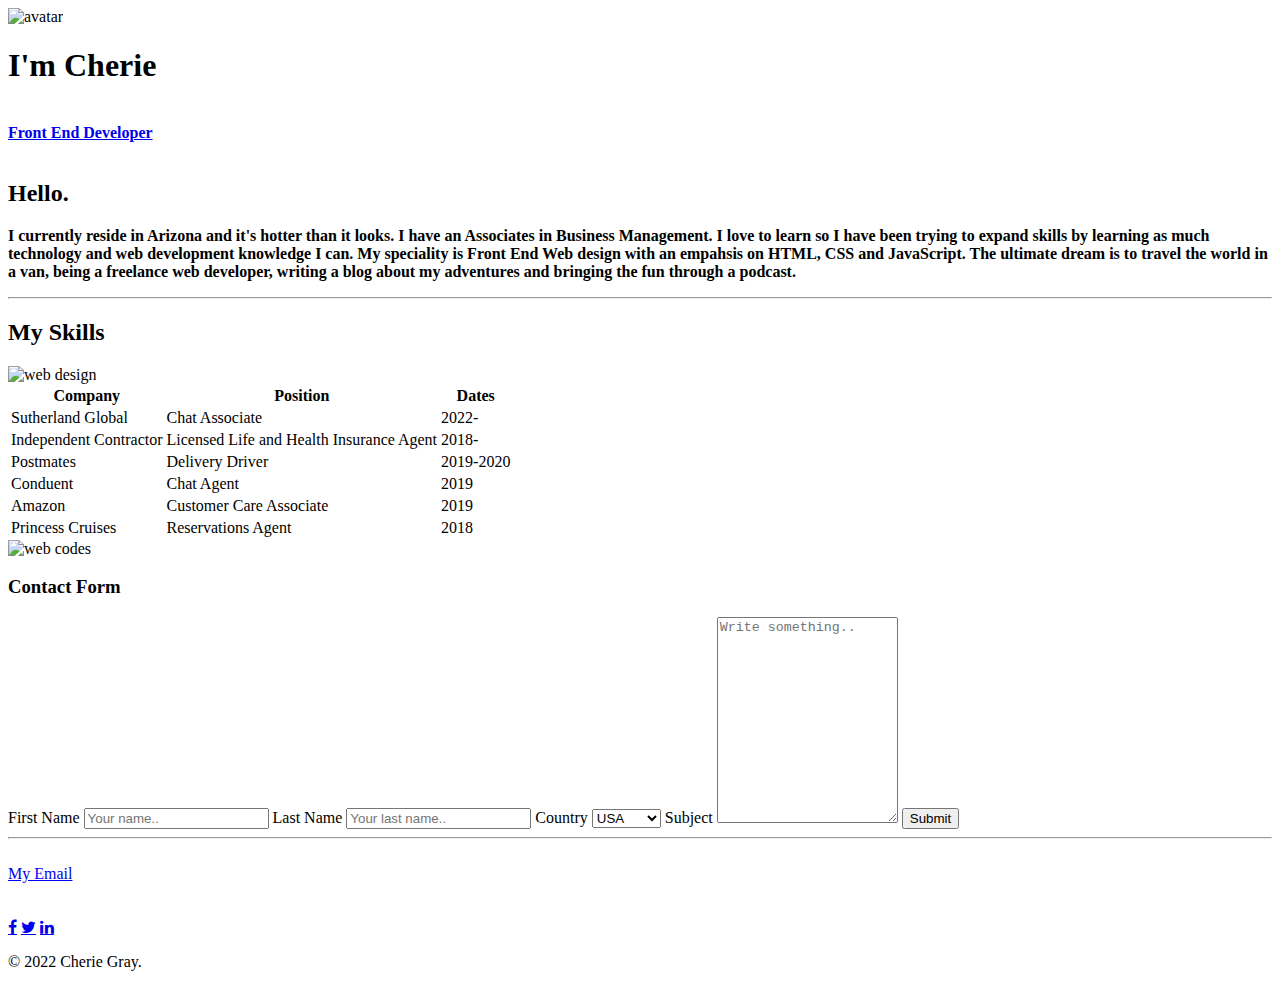
==== index.html @ 2540a276 "add initial commit" ====
<!DOCTYPE html>
<html lang="en" dir="ltr">

<head>
  <meta charset="utf-8">
  <title>Cherie Gray</title>
  <link rel="stylesheet" href="C:\Users\cherielavette\OneDrive\Desktop\CSS-My Site\CSS-MySite\CSS My SIte\styles.css">
  <link rel="icon" href="C:\Users\cherielavette\Desktop\CSS-MySite\favicon.ico">
  <link rel="stylesheet" href="https://cdnjs.cloudflare.com/ajax/libs/font-awesome/4.7.0/css/font-awesome.min.css">
</head>

<body>

  <div class="top-container">
    <img class="top-avatar" src="C:\Users\cherielavette\OneDrive\Desktop\CSS-My Site\CSS-MySite\CSS My SIte\Avatar square head image.png" alt="avatar">
    <h1>I'm Cherie</h1>
    <br>
    <a class="btn-2" href="https://scorpiodeveloper2021.github.io/CV-Full-Stack-2022/" target=" _blank"><strong>Front End Developer</strong></a>
  </div>
  <br>
  <div class="middle-container">
    <div class="profile">
      <h2>Hello.</h2>
      <p class="second-paragraph"><strong>I currently reside in Arizona and it's hotter than it looks. I have an Associates in Business Management. I love to learn so I have been trying to expand skills by learning as much technology and web
          development knowledge I can. My speciality is Front End Web design with an empahsis on HTML, CSS and JavaScript. The ultimate dream is to travel the world in a van, being a freelance web developer, writing a blog about my adventures and
          bringing the fun through a podcast.</strong></p>
    </div>
    <hr>
    <div class="skills">
      <h2>My Skills</h2>
      <img src="C:\Users\cherielavette\OneDrive\Desktop\CSS-My Site\CSS-MySite\CSS My SIte\web design image.png" alt="web design">
      <table>
        <tr>
          <th>Company</th>
          <th>Position</th>
          <th>Dates</th>
        </tr>
        <tr>
          <td>Sutherland Global</td>
          <td>Chat Associate</td>
          <td>2022-</td>
        </tr>
        <tr>
          <td>Independent Contractor</td>
          <td>Licensed Life and Health Insurance Agent</td>
          <td>2018-</td>
        </tr>
        <tr>
          <td>Postmates</td>
          <td>Delivery Driver</td>
          <td>2019-2020</td>
        </tr>
        <tr>
          <td>Conduent</td>
          <td>Chat Agent</td>
          <td>2019</td>
        </tr>
        <tr>
          <td>Amazon</td>
          <td>Customer Care Associate</td>
          <td>2019</td>
        </tr>
        <tr>
          <td>Princess Cruises</td>
          <td>Reservations Agent</td>
          <td>2018</td>
        </tr>
      </table>
    </div>
    <div class="contact-me">
      <img class="web-code" src="C:\Users\cherielavette\OneDrive\Desktop\CSS-My Site\CSS-MySite\CSS My SIte\website-codes.png" alt="web codes">
      <h3>Contact Form</h3>
      <form action="/action_page.php">
        <label for="fname">First Name</label>
        <input type="text" id="fname" name="firstname" placeholder="Your name..">

        <label for="lname">Last Name</label>
        <input type="text" id="lname" name="lastname" placeholder="Your last name..">

        <label for="country">Country</label>
        <select id="country" name="country">
          <option value="usa">USA</option>
          <option value="canada">Canada</option>

        </select>

        <label for="subject">Subject</label>
        <textarea id="subject" name="subject" placeholder="Write something.." style="height:200px"></textarea>

        <input type="submit" value="Submit">
      </form>
      <hr>
      <br>
      <a class="btn" href="mailto:scorpiodeveloper2021@gmail.com">My Email</a>
    </div>
    <br>
    <br>
    <div class="bottom-container">
      <a href="https://www.facebook.com/profile.php?id=100076182465159" class="fa fa-facebook" target="_blank"></a>
      <a href="https://twitter.com/Noyoureweird2" class="fa fa-twitter" target="_blank"></a>
      <a href="https://www.linkedin.com/in/scorpiodeveloper1028" class="fa fa-linkedin" target="_blank"></a>
      <p class="copyright">© 2022 Cherie Gray.</p>
    </div>


</body>

</html>
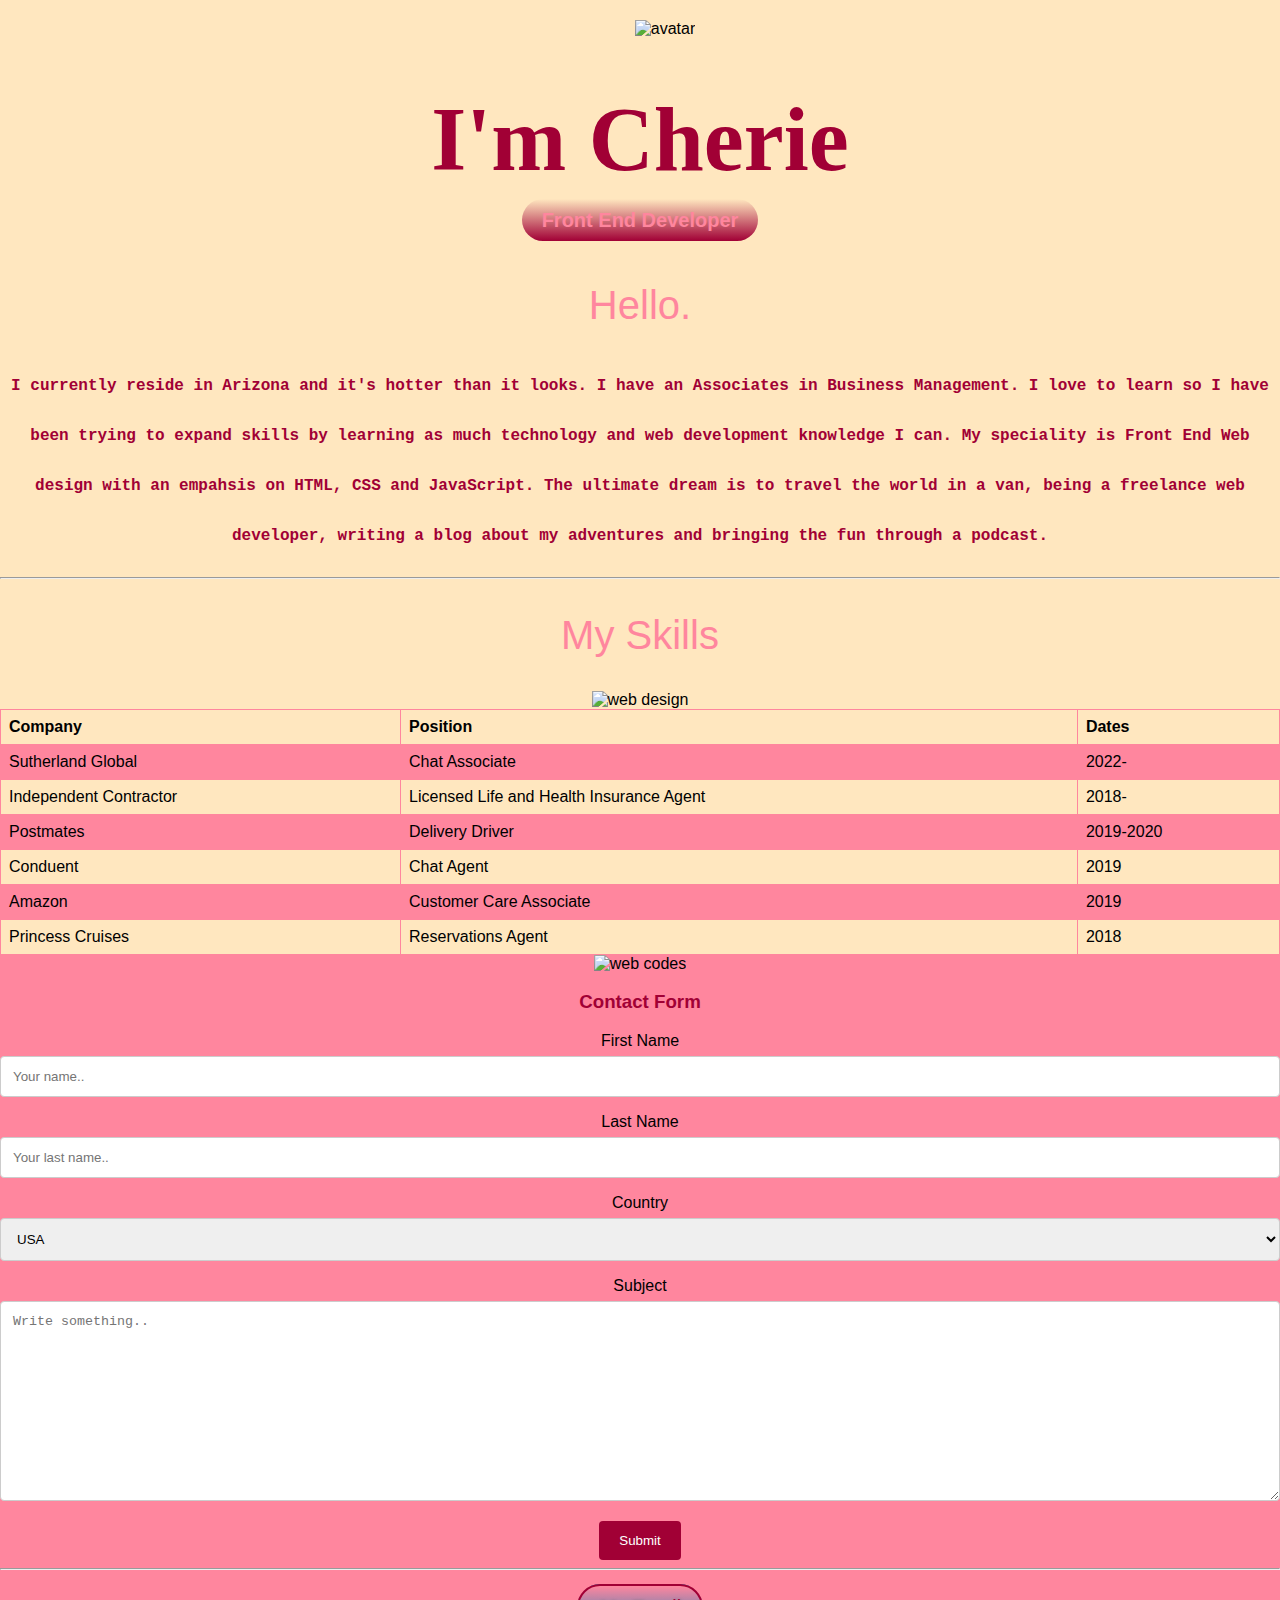
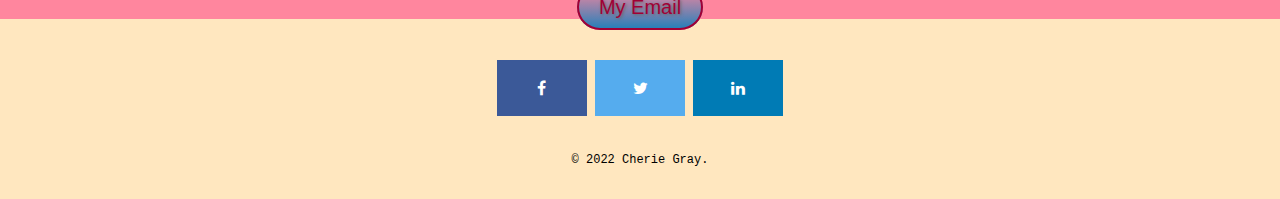
==== commit cb60d45f: "Update index.html" ====
--- a/index.html
+++ b/index.html
@@ -1,108 +1,108 @@
-<!DOCTYPE html>
-<html lang="en" dir="ltr">
-
-<head>
-  <meta charset="utf-8">
-  <title>Cherie Gray</title>
-  <link rel="stylesheet" href="C:\Users\cherielavette\OneDrive\Desktop\CSS-My Site\CSS-MySite\CSS My SIte\styles.css">
-  <link rel="icon" href="C:\Users\cherielavette\Desktop\CSS-MySite\favicon.ico">
-  <link rel="stylesheet" href="https://cdnjs.cloudflare.com/ajax/libs/font-awesome/4.7.0/css/font-awesome.min.css">
-</head>
-
-<body>
-
-  <div class="top-container">
-    <img class="top-avatar" src="C:\Users\cherielavette\OneDrive\Desktop\CSS-My Site\CSS-MySite\CSS My SIte\Avatar square head image.png" alt="avatar">
-    <h1>I'm Cherie</h1>
-    <br>
-    <a class="btn-2" href="https://scorpiodeveloper2021.github.io/CV-Full-Stack-2022/" target=" _blank"><strong>Front End Developer</strong></a>
-  </div>
-  <br>
-  <div class="middle-container">
-    <div class="profile">
-      <h2>Hello.</h2>
-      <p class="second-paragraph"><strong>I currently reside in Arizona and it's hotter than it looks. I have an Associates in Business Management. I love to learn so I have been trying to expand skills by learning as much technology and web
-          development knowledge I can. My speciality is Front End Web design with an empahsis on HTML, CSS and JavaScript. The ultimate dream is to travel the world in a van, being a freelance web developer, writing a blog about my adventures and
-          bringing the fun through a podcast.</strong></p>
-    </div>
-    <hr>
-    <div class="skills">
-      <h2>My Skills</h2>
-      <img src="C:\Users\cherielavette\OneDrive\Desktop\CSS-My Site\CSS-MySite\CSS My SIte\web design image.png" alt="web design">
-      <table>
-        <tr>
-          <th>Company</th>
-          <th>Position</th>
-          <th>Dates</th>
-        </tr>
-        <tr>
-          <td>Sutherland Global</td>
-          <td>Chat Associate</td>
-          <td>2022-</td>
-        </tr>
-        <tr>
-          <td>Independent Contractor</td>
-          <td>Licensed Life and Health Insurance Agent</td>
-          <td>2018-</td>
-        </tr>
-        <tr>
-          <td>Postmates</td>
-          <td>Delivery Driver</td>
-          <td>2019-2020</td>
-        </tr>
-        <tr>
-          <td>Conduent</td>
-          <td>Chat Agent</td>
-          <td>2019</td>
-        </tr>
-        <tr>
-          <td>Amazon</td>
-          <td>Customer Care Associate</td>
-          <td>2019</td>
-        </tr>
-        <tr>
-          <td>Princess Cruises</td>
-          <td>Reservations Agent</td>
-          <td>2018</td>
-        </tr>
-      </table>
-    </div>
-    <div class="contact-me">
-      <img class="web-code" src="C:\Users\cherielavette\OneDrive\Desktop\CSS-My Site\CSS-MySite\CSS My SIte\website-codes.png" alt="web codes">
-      <h3>Contact Form</h3>
-      <form action="/action_page.php">
-        <label for="fname">First Name</label>
-        <input type="text" id="fname" name="firstname" placeholder="Your name..">
-
-        <label for="lname">Last Name</label>
-        <input type="text" id="lname" name="lastname" placeholder="Your last name..">
-
-        <label for="country">Country</label>
-        <select id="country" name="country">
-          <option value="usa">USA</option>
-          <option value="canada">Canada</option>
-
-        </select>
-
-        <label for="subject">Subject</label>
-        <textarea id="subject" name="subject" placeholder="Write something.." style="height:200px"></textarea>
-
-        <input type="submit" value="Submit">
-      </form>
-      <hr>
-      <br>
-      <a class="btn" href="mailto:scorpiodeveloper2021@gmail.com">My Email</a>
-    </div>
-    <br>
-    <br>
-    <div class="bottom-container">
-      <a href="https://www.facebook.com/profile.php?id=100076182465159" class="fa fa-facebook" target="_blank"></a>
-      <a href="https://twitter.com/Noyoureweird2" class="fa fa-twitter" target="_blank"></a>
-      <a href="https://www.linkedin.com/in/scorpiodeveloper1028" class="fa fa-linkedin" target="_blank"></a>
-      <p class="copyright">© 2022 Cherie Gray.</p>
-    </div>
-
-
-</body>
-
-</html>
+<!DOCTYPE html>
+<html lang="en" dir="ltr">
+
+<head>
+  <meta charset="utf-8">
+  <title>Cherie Gray</title>
+  <link rel="stylesheet" href="styles.css">
+  <link rel="icon" href="C:\Users\cherielavette\Desktop\CSS-MySite\favicon.ico">
+  <link rel="stylesheet" href="https://cdnjs.cloudflare.com/ajax/libs/font-awesome/4.7.0/css/font-awesome.min.css">
+</head>
+
+<body>
+
+  <div class="top-container">
+    <img class="top-avatar" src="C:\Users\cherielavette\OneDrive\Desktop\CSS-My Site\CSS-MySite\CSS My SIte\Avatar square head image.png" alt="avatar">
+    <h1>I'm Cherie</h1>
+    <br>
+    <a class="btn-2" href="https://scorpiodeveloper2021.github.io/CV-Full-Stack-2022/" target=" _blank"><strong>Front End Developer</strong></a>
+  </div>
+  <br>
+  <div class="middle-container">
+    <div class="profile">
+      <h2>Hello.</h2>
+      <p class="second-paragraph"><strong>I currently reside in Arizona and it's hotter than it looks. I have an Associates in Business Management. I love to learn so I have been trying to expand skills by learning as much technology and web
+          development knowledge I can. My speciality is Front End Web design with an empahsis on HTML, CSS and JavaScript. The ultimate dream is to travel the world in a van, being a freelance web developer, writing a blog about my adventures and
+          bringing the fun through a podcast.</strong></p>
+    </div>
+    <hr>
+    <div class="skills">
+      <h2>My Skills</h2>
+      <img src="C:\Users\cherielavette\OneDrive\Desktop\CSS-My Site\CSS-MySite\CSS My SIte\web design image.png" alt="web design">
+      <table>
+        <tr>
+          <th>Company</th>
+          <th>Position</th>
+          <th>Dates</th>
+        </tr>
+        <tr>
+          <td>Sutherland Global</td>
+          <td>Chat Associate</td>
+          <td>2022-</td>
+        </tr>
+        <tr>
+          <td>Independent Contractor</td>
+          <td>Licensed Life and Health Insurance Agent</td>
+          <td>2018-</td>
+        </tr>
+        <tr>
+          <td>Postmates</td>
+          <td>Delivery Driver</td>
+          <td>2019-2020</td>
+        </tr>
+        <tr>
+          <td>Conduent</td>
+          <td>Chat Agent</td>
+          <td>2019</td>
+        </tr>
+        <tr>
+          <td>Amazon</td>
+          <td>Customer Care Associate</td>
+          <td>2019</td>
+        </tr>
+        <tr>
+          <td>Princess Cruises</td>
+          <td>Reservations Agent</td>
+          <td>2018</td>
+        </tr>
+      </table>
+    </div>
+    <div class="contact-me">
+      <img class="web-code" src="C:\Users\cherielavette\OneDrive\Desktop\CSS-My Site\CSS-MySite\CSS My SIte\website-codes.png" alt="web codes">
+      <h3>Contact Form</h3>
+      <form action="/action_page.php">
+        <label for="fname">First Name</label>
+        <input type="text" id="fname" name="firstname" placeholder="Your name..">
+
+        <label for="lname">Last Name</label>
+        <input type="text" id="lname" name="lastname" placeholder="Your last name..">
+
+        <label for="country">Country</label>
+        <select id="country" name="country">
+          <option value="usa">USA</option>
+          <option value="canada">Canada</option>
+
+        </select>
+
+        <label for="subject">Subject</label>
+        <textarea id="subject" name="subject" placeholder="Write something.." style="height:200px"></textarea>
+
+        <input type="submit" value="Submit">
+      </form>
+      <hr>
+      <br>
+      <a class="btn" href="mailto:scorpiodeveloper2021@gmail.com">My Email</a>
+    </div>
+    <br>
+    <br>
+    <div class="bottom-container">
+      <a href="https://www.facebook.com/profile.php?id=100076182465159" class="fa fa-facebook" target="_blank"></a>
+      <a href="https://twitter.com/Noyoureweird2" class="fa fa-twitter" target="_blank"></a>
+      <a href="https://www.linkedin.com/in/scorpiodeveloper1028" class="fa fa-linkedin" target="_blank"></a>
+      <p class="copyright">© 2022 Cherie Gray.</p>
+    </div>
+
+
+</body>
+
+</html>
--- a/styles.css
+++ b/styles.css
@@ -0,0 +1,194 @@
+body {
+  background-color: #FFE7BF;
+  text-align: center;
+  margin: 0;
+  font-family: 'Cabin', sans-serif;
+}
+
+.bottom-cloud {
+  position: absolute;
+}
+
+.top-avatar {
+  margin-left: 50px;
+  margin-top: 20px;
+}
+
+.web-code {
+  width: 20%;
+}
+
+.top-container {
+  position: relative;
+}
+
+h1 {
+  font-family: "Brush Script MT", cursive;
+  font-size: 5.625rem;
+  margin: 50px auto 0 auto;
+  color: #A10035;
+}
+
+h2 {
+  font-size: 2.5rem;
+  color: #FF869E;
+  font-weight: normal;
+}
+
+h3 {
+  color: #A10035;
+}
+
+p {
+  font-family: "Courier New", Courier, monospace;
+}
+
+table {
+  font-family: arial, sans-serif;
+  border-collapse: collapse;
+  width: 100%;
+}
+
+td, th {
+  border: 1px solid #FF869E;
+  text-align: left;
+  padding: 8px;
+}
+
+tr:nth-child(even) {
+  background-color: #FF869E;
+}
+
+.contact-me {
+  font-family: Arial, Helvetica, sans-serif;
+  box-sizing: border-box;
+  background-color: #FF869E;
+}
+
+input[type=text], select, textarea {
+  width: 100%;
+  padding: 12px;
+  border: 1px solid #ccc;
+  border-radius: 4px;
+  box-sizing: border-box;
+  margin-top: 6px;
+  margin-bottom: 16px;
+  resize: vertical;
+}
+
+input[type=submit] {
+  background-color: #A10035;
+  color: white;
+  padding: 12px 20px;
+  border: none;
+  border-radius: 4px;
+  cursor: pointer;
+}
+
+input[type=submit]:hover {
+  background-color: #45a049;
+}
+
+.container {
+  border-radius: 5px;
+  background-color: #A10035;
+  padding: 20px;
+}
+
+.second-paragraph {
+  color: #A10035;
+  line-height: 50px;
+}
+
+.btn {
+  background: #FF869E;
+  background-image: -webkit-linear-gradient(top, #FF869E, #2980b9);
+  background-image: -moz-linear-gradient(top, #FF869E, #2980b9);
+  background-image: -ms-linear-gradient(top, #FF869E, #2980b9);
+  background-image: -o-linear-gradient(top, #FF869E, #2980b9);
+  background-image: linear-gradient(to bottom, #FF869E, #2980b9);
+  -webkit-border-radius: 28;
+  -moz-border-radius: 28;
+  border-radius: 28px;
+  text-shadow: 1px 1px 3px #666666;
+  font-family: Arial;
+  color: #A10035;
+  font-size: 20px;
+  padding: 10px 20px 10px 20px;
+  border: solid #A10035 2px;
+  text-decoration: none;
+}
+
+.btn:hover {
+  background: #3cb0fd;
+  background-image: -webkit-linear-gradient(top, #3cb0fd, #3498db);
+  background-image: -moz-linear-gradient(top, #3cb0fd, #3498db);
+  background-image: -ms-linear-gradient(top, #3cb0fd, #3498db);
+  background-image: -o-linear-gradient(top, #3cb0fd, #3498db);
+  background-image: linear-gradient(to bottom, #3cb0fd, #3498db);
+  text-decoration: none;
+}
+
+.btn-2 {
+  background: #FFE7BF;
+  background-image: -webkit-linear-gradient(top, #FFE7BF, #A10035);
+  background-image: -moz-linear-gradient(top, #FFE7BF, #A10035);
+  background-image: -ms-linear-gradient(top, #FFE7BF, #A10035);
+  background-image: -o-linear-gradient(top, #FFE7BF, #A10035);
+  background-image: linear-gradient(to bottom, #FFE7BF, #A10035);
+  -webkit-border-radius: 28;
+  -moz-border-radius: 28;
+  border-radius: 28px;
+  font-family: Arial;
+  color: #FF869E;
+  font-size: 20px;
+  padding: 10px 20px 10px 20px;
+  text-decoration: none;
+}
+
+.btn-2:hover {
+  background: #3cb0fd;
+  background-image: -webkit-linear-gradient(top, #3cb0fd, #3498db);
+  background-image: -moz-linear-gradient(top, #3cb0fd, #3498db);
+  background-image: -ms-linear-gradient(top, #3cb0fd, #3498db);
+  background-image: -o-linear-gradient(top, #3cb0fd, #3498db);
+  background-image: linear-gradient(to bottom, #3cb0fd, #3498db);
+  text-decoration: none;
+}
+
+.footer-link {
+  color: #A10035;
+}
+
+.fa {
+  padding: 20px;
+  font-size: 30px;
+  width: 50px;
+  text-align: center;
+  text-decoration: none;
+  margin: 5px 2px;
+}
+
+.fa:hover {
+  opacity: 0.7;
+}
+
+.fa-facebook {
+  background: #3B5998;
+  color: white;
+}
+
+.fa-twitter {
+  background: #55ACEE;
+  color: white;
+}
+
+.fa-linkedin {
+  background: #007bb5;
+  color: white;
+}
+
+.copyright {
+  font-size: .75rem;
+  padding: 20px 0;
+}
